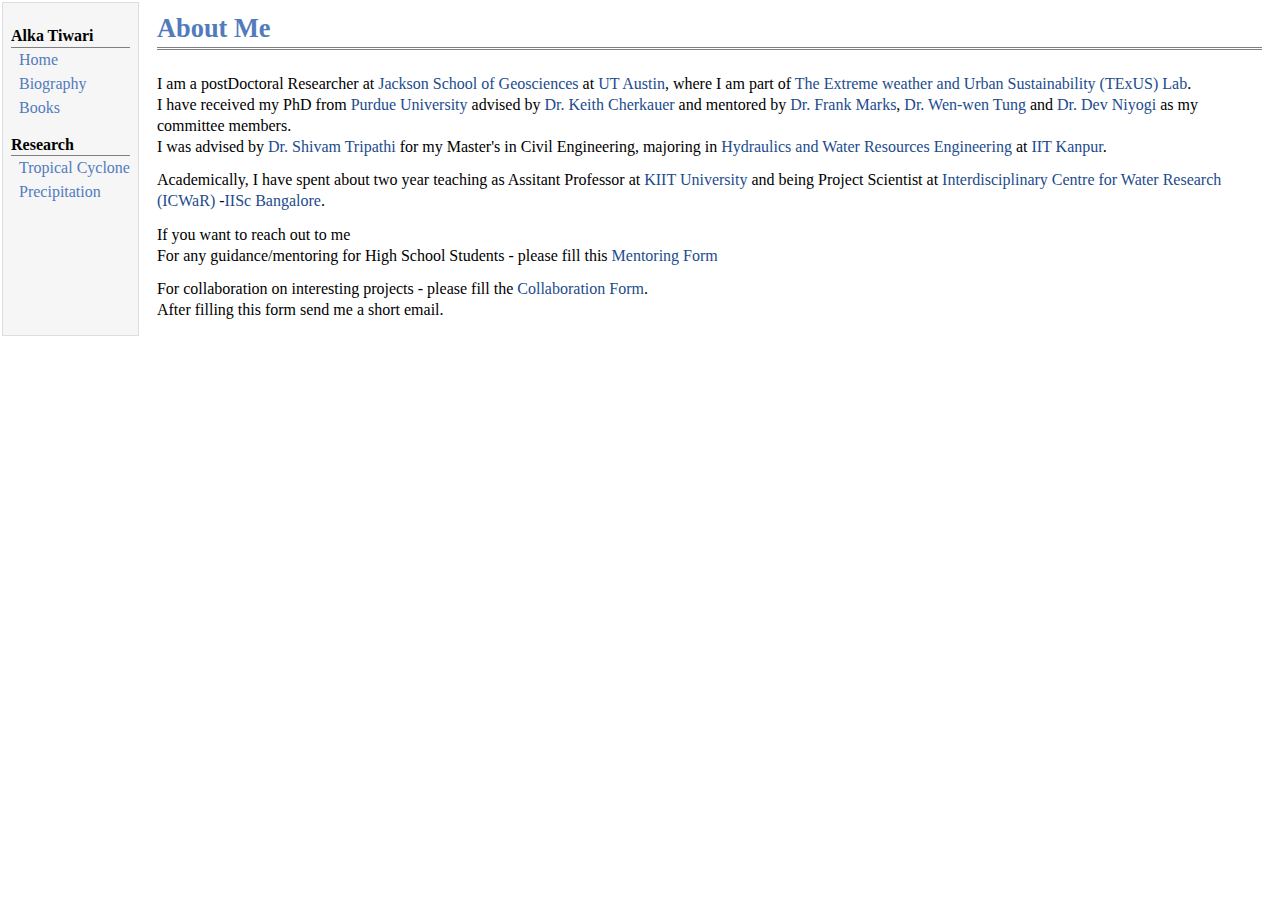
==== bio.html @ b9d53de7 "update" ====
<!DOCTYPE html PUBLIC "-//W3C//DTD XHTML 1.1//EN"
  "http://www.w3.org/TR/xhtml11/DTD/xhtml11.dtd">
<html xmlns="http://www.w3.org/1999/xhtml" xml:lang="en">
<head>
<meta name="generator" content="jemdoc, see http://jemdoc.jaboc.net/" />
<meta http-equiv="Content-Type" content="text/html;charset=utf-8" />
<link rel="stylesheet" href="jemdoc.css" type="text/css" />
<title>About Me</title>
</head>
<body>
<table summary="Table for page layout." id="tlayout">
<tr valign="top">
<td id="layout-menu">
<div class="menu-category">Alka Tiwari</div>
<div class="menu-item"><a href="index.html">Home</a></div>
<div class="menu-item"><a href="bio.html">Biography</a></div>
<div class="menu-item"><a href="book.html">Books</a></div>
<div class="menu-category">Research</div>
<div class="menu-item"><a href="TC.html">Tropical&nbsp;Cyclone</a></div>
<div class="menu-item"><a href="precip.html">Precipitation</a></div>
</td>
<td id="layout-content">
<div id="toptitle">
<h1>About Me</h1>
</div>
<p>I am a postDoctoral Researcher at <a href="https://www.jsg.utexas.edu/" target=&ldquo;blank&rdquo;>Jackson School of Geosciences</a> at <a href="https://www.utexas.edu/" target=&ldquo;blank&rdquo;>UT Austin</a>, where I am part of <a href="https://texuslab.org/" target=&ldquo;blank&rdquo;>The Extreme weather and Urban Sustainability (TExUS) Lab</a>.<br />
I have received my PhD from <a href="https://www.purdue.edu/" target=&ldquo;blank&rdquo;>Purdue University</a> advised by <a href="https://www.agry.purdue.edu/hydrology/" target=&ldquo;blank&rdquo;>Dr. Keith Cherkauer</a> and mentored by <a href="https://www.aoml.noaa.gov/people/frank-marks/" target=&ldquo;blank&rdquo;>Dr. Frank Marks</a>, <a href="https://www.eaps.purdue.edu/tung/index.html" target=&ldquo;blank&rdquo;>Dr. Wen-wen Tung</a> and <a href="https://niyogi.dev/" target=&ldquo;blank&rdquo;>Dr. Dev Niyogi</a> as my committee members.<br />
I was advised by <a href="https://iitk.ac.in/new/shivam-tripathi" target=&ldquo;blank&rdquo;>Dr. Shivam Tripathi</a> for my Master's in Civil Engineering, majoring in <a href="https://www.iitk.ac.in/ce/hydrowater/" target=&ldquo;blank&rdquo;>Hydraulics and Water Resources Engineering</a> at <a href="https://iitk.ac.in/" target=&ldquo;blank&rdquo;>IIT Kanpur</a>.​
</p>
<p>Academically, I have spent about two year teaching as Assitant Professor at <a href="https://kiit.ac.in/" target=&ldquo;blank&rdquo;>KIIT University</a> and being Project Scientist at <a href="https://icwar.iisc.ac.in/" target=&ldquo;blank&rdquo;>Interdisciplinary Centre for Water Research (ICWaR)</a> -<a href="https://iisc.ac.in/" target=&ldquo;blank&rdquo;>IISc Bangalore</a>. 
</p>
<p>If you want to reach out to me<br />
For any guidance/mentoring for High School Students - please fill this <a href="https://docs.google.com/forms/d/13UqYYTz1lg5x4dvnIGJ-jfyFMgJ0Qpt1qvZ864wRe04/edit" target=&ldquo;blank&rdquo;>Mentoring Form</a>
</p>
<p>For collaboration on interesting projects​ - please fill the <a href="https://docs.google.com/forms/d/19xlRPz9iwQ6CgfojgTgc1w4pzQlEZNwaXiO_Y7U-8_g/edit" target=&ldquo;blank&rdquo;>Collaboration Form</a>.<br />
After filling this form send me a short email.
</p>
---- jemdoc.css ----
/* Default css file for jemdoc. */

table#tlayout {
    border: none;
    border-collapse: separate;
    background: white;
}

body {
	background: white;
	font-family: Georgia, serif;
	padding-bottom: 8px;
	margin: 0;
}

#layout-menu {
	background: #f6f6f6;
	border: 1px solid #dddddd;
	padding-top: 0.5em;
	padding-left: 8px;
	padding-right: 8px;
	font-size: 1.0em;
	width: auto;
	white-space: nowrap;
    text-align: left;
    vertical-align: top;
}

#layout-menu td {
	background: #f4f4f4;
    vertical-align: top;
}

#layout-content {
	padding-top: 0.0em;
	padding-left: 1.0em;
	padding-right: 1.0em;
    border: none;
    background: white;
    text-align: left;
    vertical-align: top;
}

#layout-menu a {
	line-height: 1.5em;
	margin-left: 0.5em;
}

tt {
    background: #ffffdd;
}

pre, tt {
	font-size: 90%;
	font-family: monaco, monospace;
}

a, a > tt {
	color: #224b8d;
	text-decoration: none;
}

a:hover {
	border-bottom: 1px gray dotted;
}

#layout-menu a.current:link, #layout-menu a.current:visited {
	color: #022b6d;
	border-bottom: 1px gray solid;
}
#layout-menu a:link, #layout-menu a:visited, #layout-menu a:hover {
	color: #527bbd;
	text-decoration: none;
}
#layout-menu a:hover {
	text-decoration: none;
}

div.menu-category {
	border-bottom: 1px solid gray;
	margin-top: 0.8em;
	padding-top: 0.2em;
	padding-bottom: 0.1em;
	font-weight: bold;
}

div.menu-item {
	padding-left: 16px;
	text-indent: -16px;
}

div#toptitle {
	padding-bottom: 0.2em;
	margin-bottom: 1.5em;
	border-bottom: 3px double gray;
}

/* Reduce space if we begin the page with a title. */
div#toptitle + h2, div#toptitle + h3 {
	margin-top: -0.7em;
}

div#subtitle {
	margin-top: 0.0em;
	margin-bottom: 0.0em;
	padding-top: 0em;
	padding-bottom: 0.1em;
}

em {
	font-style: italic;
}

strong {
	font-weight: bold;
}


h1, h2, h3 {
	color: #527bbd;
	margin-top: 0.7em;
	margin-bottom: 0.3em;
	padding-bottom: 0.2em;
	line-height: 1.0;
	padding-top: 0.5em;
	border-bottom: 1px solid #aaaaaa;
}

h1 {
	font-size: 165%;
}

h2 {
	padding-top: 0.8em;
	font-size: 125%;
}

h2 + h3 {
    padding-top: 0.2em;
}

h3 {
	font-size: 110%;
	border-bottom: none;
}

p {
	margin-top: 0.0em;
	margin-bottom: 0.8em;
	padding: 0;
	line-height: 1.3;
}

pre {
	padding: 0;
	margin: 0;
}

div#footer {
	font-size: small;
	border-top: 1px solid #c0c0c0;
	padding-top: 0.1em;
	margin-top: 4.0em;
	color: #c0c0c0;
}

div#footer a {
	color: #80a0b0;
}

div#footer-text {
	float: left;
	padding-bottom: 8px;
}

ul, ol, dl {
	margin-top: 0.2em;
	padding-top: 0;
	margin-bottom: 0.8em;
}

dt {
	margin-top: 0.5em;
	margin-bottom: 0;
}

dl {
	margin-left: 20px;
}

dd {
	color: #222222;
}

dd > *:first-child {
	margin-top: 0;
}

ul {
	list-style-position: outside;
	list-style-type: square;
}

p + ul, p + ol {
	margin-top: -0.5em;
}

li ul, li ol {
	margin-top: -0.3em;
}

ol {
	list-style-position: outside;
	list-style-type: decimal;
}

li p, dd p {
	margin-bottom: 0.3em;
}


ol ol {
	list-style-type: lower-alpha;
}

ol ol ol {
	list-style-type: lower-roman;
}

p + div.codeblock {
	margin-top: -0.6em;
}

div.codeblock, div.infoblock {
	margin-right: 0%;
	margin-top: 1.2em;
	margin-bottom: 1.3em;
}

div.blocktitle {
	font-weight: bold;
	color: #cd7b62;
	margin-top: 1.2em;
	margin-bottom: 0.1em;
}

div.blockcontent {
	border: 1px solid silver;
	padding: 0.3em 0.5em;
}

div.infoblock > div.blockcontent {
	background: #ffffee;
}

div.blockcontent p + ul, div.blockcontent p + ol {
	margin-top: 0.4em;
}

div.infoblock p {
	margin-bottom: 0em;
}

div.infoblock li p, div.infoblock dd p {
	margin-bottom: 0.5em;
}

div.infoblock p + p {
	margin-top: 0.8em;
}

div.codeblock > div.blockcontent {
	background: #f6f6f6;
}

span.pycommand {
	color: #000070;
}

span.statement {
	color: #008800;
}
span.builtin {
	color: #000088;
}
span.special {
	color: #990000;
}
span.operator {
	color: #880000;
}
span.error {
	color: #aa0000;
}
span.comment, span.comment > *, span.string, span.string > * {
	color: #606060;
}

@media print {
	#layout-menu { display: none; }
}

#fwtitle {
	margin: 2px;
}

#fwtitle #toptitle {
	padding-left: 0.5em;
	margin-bottom: 0.5em;
}

#layout-content h1:first-child, #layout-content h2:first-child, #layout-content h3:first-child {
	margin-top: -0.7em;
}

div#toptitle h1, #layout-content div#toptitle h1 {
	margin-bottom: 0.0em;
	padding-bottom: 0.1em;
	padding-top: 0;
	margin-top: 0.5em;
	border-bottom: none;
}

img.eq {
	padding: 0;
	padding-left: 0.1em;
	padding-right: 0.1em;
	margin: 0;
}

img.eqwl {
	padding-left: 2em;
	padding-top: 0.6em;
	padding-bottom: 0.2em;
	margin: 0;
}

table {
    border: 2px solid black;
    border-collapse: collapse;
}

td {
    padding: 2px;
    padding-left: 0.5em;
    padding-right: 0.5em;
    text-align: center;
    border: 1px solid gray;
}

table + table {
    margin-top: 1em;
}

tr.heading {
    font-weight: bold;
    border-bottom: 2px solid black;
}

img {
    border: none;
}

table.imgtable, table.imgtable td {
    border: none;
    text-align: left;
}

.column {
  float: left;
  width: 33.33%;
  padding: 5px;
}

.row::after {
  content: "";
  clear: both;
  display: table;
}
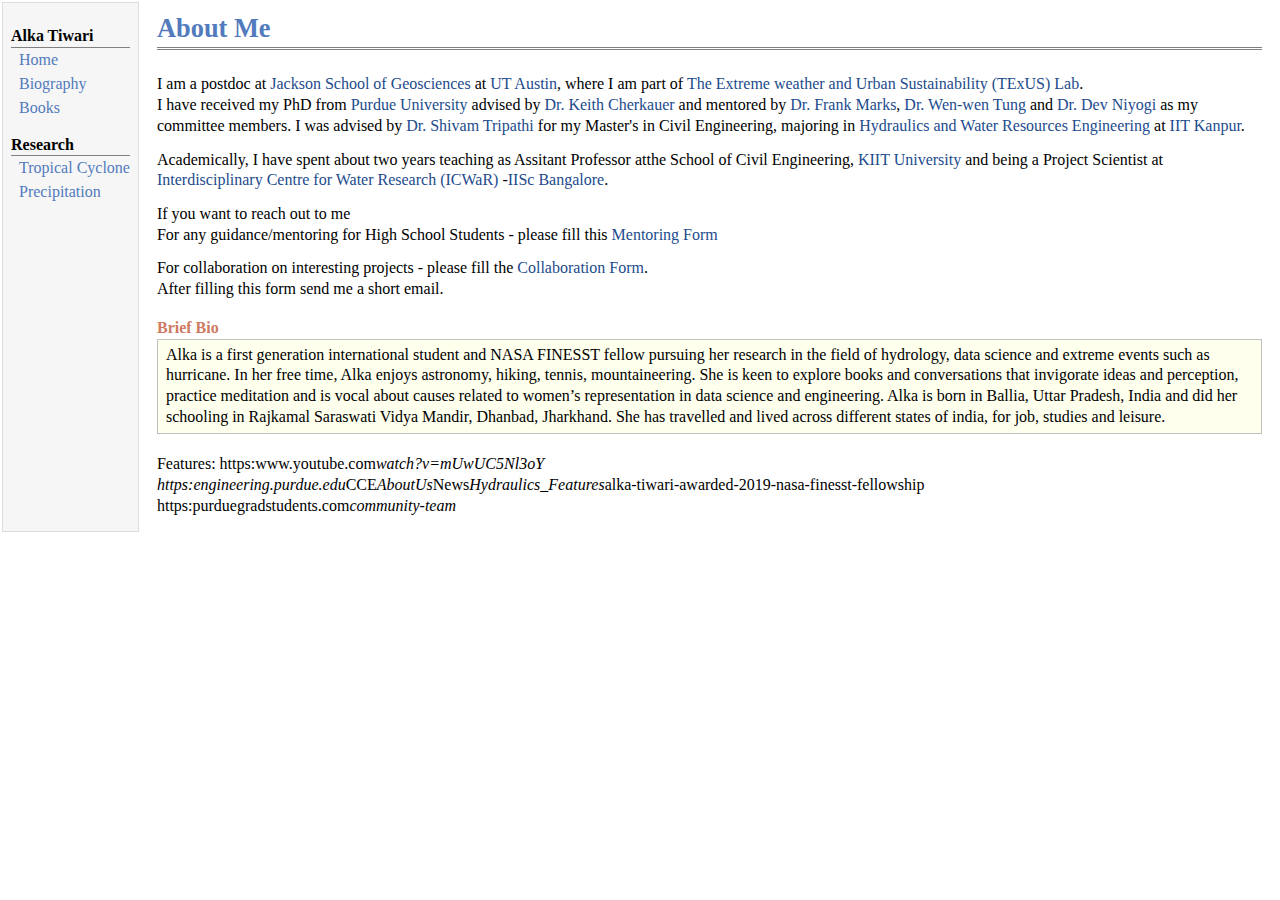
==== commit 84ccf7e5: "updating" ====
--- a/bio.html
+++ b/bio.html
@@ -23,11 +23,10 @@
 <div id="toptitle">
 <h1>About Me</h1>
 </div>
-<p>I am a postDoctoral Researcher at <a href="https://www.jsg.utexas.edu/" target=&ldquo;blank&rdquo;>Jackson School of Geosciences</a> at <a href="https://www.utexas.edu/" target=&ldquo;blank&rdquo;>UT Austin</a>, where I am part of <a href="https://texuslab.org/" target=&ldquo;blank&rdquo;>The Extreme weather and Urban Sustainability (TExUS) Lab</a>.<br />
-I have received my PhD from <a href="https://www.purdue.edu/" target=&ldquo;blank&rdquo;>Purdue University</a> advised by <a href="https://www.agry.purdue.edu/hydrology/" target=&ldquo;blank&rdquo;>Dr. Keith Cherkauer</a> and mentored by <a href="https://www.aoml.noaa.gov/people/frank-marks/" target=&ldquo;blank&rdquo;>Dr. Frank Marks</a>, <a href="https://www.eaps.purdue.edu/tung/index.html" target=&ldquo;blank&rdquo;>Dr. Wen-wen Tung</a> and <a href="https://niyogi.dev/" target=&ldquo;blank&rdquo;>Dr. Dev Niyogi</a> as my committee members.<br />
-I was advised by <a href="https://iitk.ac.in/new/shivam-tripathi" target=&ldquo;blank&rdquo;>Dr. Shivam Tripathi</a> for my Master's in Civil Engineering, majoring in <a href="https://www.iitk.ac.in/ce/hydrowater/" target=&ldquo;blank&rdquo;>Hydraulics and Water Resources Engineering</a> at <a href="https://iitk.ac.in/" target=&ldquo;blank&rdquo;>IIT Kanpur</a>.​
+<p>I am a postdoc at <a href="https://www.jsg.utexas.edu/" target=&ldquo;blank&rdquo;>Jackson School of Geosciences</a> at <a href="https://www.utexas.edu/" target=&ldquo;blank&rdquo;>UT Austin</a>, where I am part of <a href="https://texuslab.org/" target=&ldquo;blank&rdquo;>The Extreme weather and Urban Sustainability (TExUS) Lab</a>.<br />
+I have received my PhD from <a href="https://www.purdue.edu/" target=&ldquo;blank&rdquo;>Purdue University</a> advised by <a href="https://www.agry.purdue.edu/hydrology/" target=&ldquo;blank&rdquo;>Dr. Keith Cherkauer</a> and mentored by <a href="https://www.aoml.noaa.gov/people/frank-marks/" target=&ldquo;blank&rdquo;>Dr. Frank Marks</a>, <a href="https://www.eaps.purdue.edu/tung/index.html" target=&ldquo;blank&rdquo;>Dr. Wen-wen Tung</a> and <a href="https://niyogi.dev/" target=&ldquo;blank&rdquo;>Dr. Dev Niyogi</a> as my committee members. I was advised by <a href="https://iitk.ac.in/new/shivam-tripathi" target=&ldquo;blank&rdquo;>Dr. Shivam Tripathi</a> for my Master's in Civil Engineering, majoring in <a href="https://www.iitk.ac.in/ce/hydrowater/" target=&ldquo;blank&rdquo;>Hydraulics and Water Resources Engineering</a> at <a href="https://iitk.ac.in/" target=&ldquo;blank&rdquo;>IIT Kanpur</a>.​
 </p>
-<p>Academically, I have spent about two year teaching as Assitant Professor at <a href="https://kiit.ac.in/" target=&ldquo;blank&rdquo;>KIIT University</a> and being Project Scientist at <a href="https://icwar.iisc.ac.in/" target=&ldquo;blank&rdquo;>Interdisciplinary Centre for Water Research (ICWaR)</a> -<a href="https://iisc.ac.in/" target=&ldquo;blank&rdquo;>IISc Bangalore</a>. 
+<p>Academically, I have spent about two years teaching as Assitant Professor atthe School of Civil Engineering, <a href="https://kiit.ac.in/" target=&ldquo;blank&rdquo;>KIIT University</a> and being a Project Scientist at <a href="https://icwar.iisc.ac.in/" target=&ldquo;blank&rdquo;>Interdisciplinary Centre for Water Research (ICWaR)</a> -<a href="https://iisc.ac.in/" target=&ldquo;blank&rdquo;>IISc Bangalore</a>. 
 </p>
 <p>If you want to reach out to me<br />
 For any guidance/mentoring for High School Students - please fill this <a href="https://docs.google.com/forms/d/13UqYYTz1lg5x4dvnIGJ-jfyFMgJ0Qpt1qvZ864wRe04/edit" target=&ldquo;blank&rdquo;>Mentoring Form</a>
@@ -35,3 +34,22 @@
 <p>For collaboration on interesting projects​ - please fill the <a href="https://docs.google.com/forms/d/19xlRPz9iwQ6CgfojgTgc1w4pzQlEZNwaXiO_Y7U-8_g/edit" target=&ldquo;blank&rdquo;>Collaboration Form</a>.<br />
 After filling this form send me a short email.
 </p>
+<div class="infoblock">
+<div class="blocktitle">Brief Bio</div>
+<div class="blockcontent">
+<p>Alka is a first generation international student and NASA FINESST fellow pursuing her research in the field of hydrology, data science and extreme events such as hurricane. 
+In her free time, Alka enjoys astronomy, hiking, tennis, mountaineering. She is keen to explore books and conversations that invigorate ideas and perception, practice meditation and is vocal about causes related to women’s representation in data science and engineering.
+Alka is born in Ballia, Uttar Pradesh, India and did her schooling in Rajkamal Saraswati Vidya Mandir, Dhanbad, Jharkhand.
+She has travelled and lived across different states of india, for job, studies and leisure.
+</p>
+</div></div>
+<p>Features: 
+https:<i></i>www.youtube.com<i>watch?v=mUwUC5Nl3oY<br />
+https:</i><i>engineering.purdue.edu</i>CCE<i>AboutUs</i>News<i>Hydraulics_Features</i>alka-tiwari-awarded-2019-nasa-finesst-fellowship<br />
+https:<i></i>purduegradstudents.com<i>community-team</i>
+</p>
+</td>
+</tr>
+</table>
+</body>
+</html>
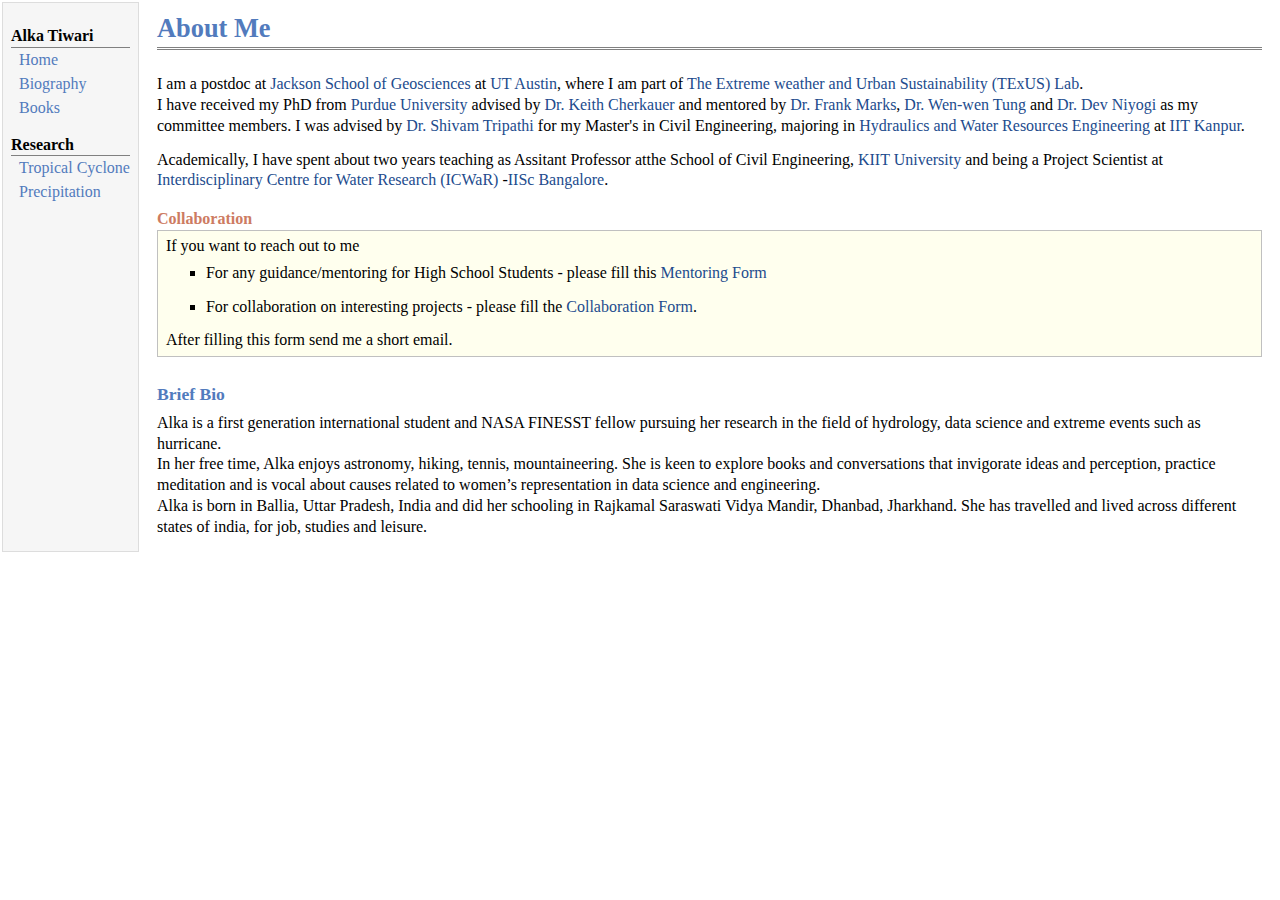
==== commit b6ef1d30: "updating" ====
--- a/bio.html
+++ b/bio.html
@@ -28,25 +28,29 @@
 </p>
 <p>Academically, I have spent about two years teaching as Assitant Professor atthe School of Civil Engineering, <a href="https://kiit.ac.in/" target=&ldquo;blank&rdquo;>KIIT University</a> and being a Project Scientist at <a href="https://icwar.iisc.ac.in/" target=&ldquo;blank&rdquo;>Interdisciplinary Centre for Water Research (ICWaR)</a> -<a href="https://iisc.ac.in/" target=&ldquo;blank&rdquo;>IISc Bangalore</a>. 
 </p>
+<div class="infoblock">
+<div class="blocktitle">Collaboration</div>
+<div class="blockcontent">
 <p>If you want to reach out to me<br />
-For any guidance/mentoring for High School Students - please fill this <a href="https://docs.google.com/forms/d/13UqYYTz1lg5x4dvnIGJ-jfyFMgJ0Qpt1qvZ864wRe04/edit" target=&ldquo;blank&rdquo;>Mentoring Form</a>
 </p>
-<p>For collaboration on interesting projects​ - please fill the <a href="https://docs.google.com/forms/d/19xlRPz9iwQ6CgfojgTgc1w4pzQlEZNwaXiO_Y7U-8_g/edit" target=&ldquo;blank&rdquo;>Collaboration Form</a>.<br />
-After filling this form send me a short email.
+<ul>
+<li><p>For any guidance/mentoring for High School Students - please fill this <a href="https://docs.google.com/forms/d/13UqYYTz1lg5x4dvnIGJ-jfyFMgJ0Qpt1qvZ864wRe04/edit" target=&ldquo;blank&rdquo;>Mentoring Form</a>
 </p>
-<div class="infoblock">
-<div class="blocktitle">Brief Bio</div>
-<div class="blockcontent">
-<p>Alka is a first generation international student and NASA FINESST fellow pursuing her research in the field of hydrology, data science and extreme events such as hurricane. 
-In her free time, Alka enjoys astronomy, hiking, tennis, mountaineering. She is keen to explore books and conversations that invigorate ideas and perception, practice meditation and is vocal about causes related to women’s representation in data science and engineering.
+</li>
+</ul>
+<ul>
+<li><p>For collaboration on interesting projects​ - please fill the <a href="https://docs.google.com/forms/d/19xlRPz9iwQ6CgfojgTgc1w4pzQlEZNwaXiO_Y7U-8_g/edit" target=&ldquo;blank&rdquo;>Collaboration Form</a>.<br />
+</p>
+</li>
+</ul>
+<p>After filling this form send me a short email.
+</p>
+</div></div>
+<h3>Brief Bio</h3>
+<p>Alka is a first generation international student and NASA FINESST fellow pursuing her research in the field of hydrology, data science and extreme events such as hurricane.<br /> 
+In her free time, Alka enjoys astronomy, hiking, tennis, mountaineering. She is keen to explore books and conversations that invigorate ideas and perception, practice meditation and is vocal about causes related to women’s representation in data science and engineering.<br />
 Alka is born in Ballia, Uttar Pradesh, India and did her schooling in Rajkamal Saraswati Vidya Mandir, Dhanbad, Jharkhand.
 She has travelled and lived across different states of india, for job, studies and leisure.
-</p>
-</div></div>
-<p>Features: 
-https:<i></i>www.youtube.com<i>watch?v=mUwUC5Nl3oY<br />
-https:</i><i>engineering.purdue.edu</i>CCE<i>AboutUs</i>News<i>Hydraulics_Features</i>alka-tiwari-awarded-2019-nasa-finesst-fellowship<br />
-https:<i></i>purduegradstudents.com<i>community-team</i>
 </p>
 </td>
 </tr>
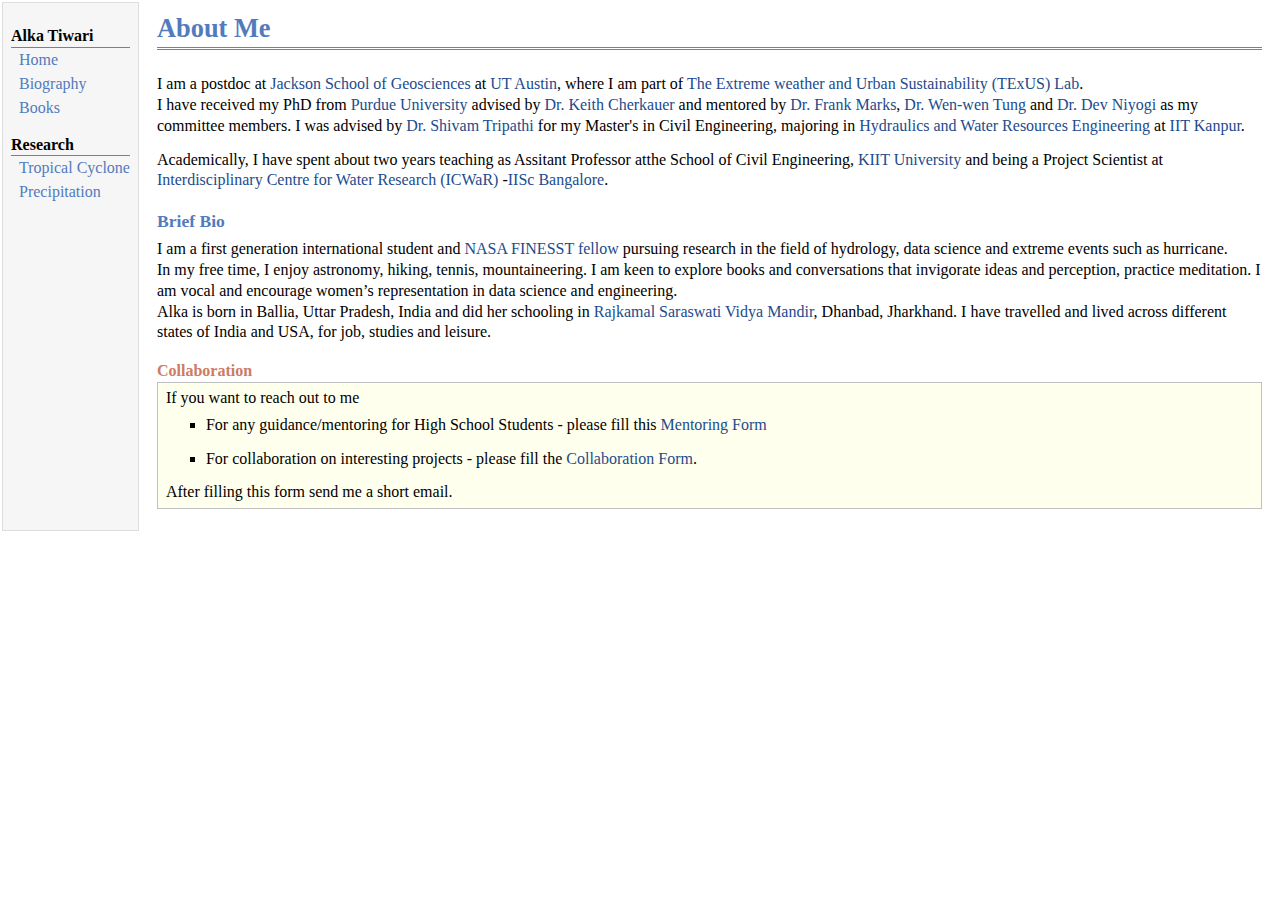
==== commit 7326b640: "updating" ====
--- a/bio.html
+++ b/bio.html
@@ -28,6 +28,12 @@
 </p>
 <p>Academically, I have spent about two years teaching as Assitant Professor atthe School of Civil Engineering, <a href="https://kiit.ac.in/" target=&ldquo;blank&rdquo;>KIIT University</a> and being a Project Scientist at <a href="https://icwar.iisc.ac.in/" target=&ldquo;blank&rdquo;>Interdisciplinary Centre for Water Research (ICWaR)</a> -<a href="https://iisc.ac.in/" target=&ldquo;blank&rdquo;>IISc Bangalore</a>. 
 </p>
+<h3>Brief Bio</h3>
+<p>I am a first generation international student and <a href="https://nspires.nasaprs.com/external/solicitations/summary!init.do?solId=%7b2CA37D02-F6A7-9746-68C1-8B681D7532EA%7d&amp;path=open" target=&ldquo;blank&rdquo;>NASA FINESST fellow</a> pursuing research in the field of hydrology, data science and extreme events such as hurricane.<br /> 
+In my free time, I enjoy astronomy, hiking, tennis, mountaineering. I am keen to explore books and conversations that invigorate ideas and perception, practice meditation. I am vocal and encourage women’s representation in data science and engineering.<br />
+Alka is born in Ballia, Uttar Pradesh, India and did her schooling in <a href="https://rsvm.in/" target=&ldquo;blank&rdquo;>Rajkamal Saraswati Vidya Mandir</a>, Dhanbad, Jharkhand.
+I have travelled and lived across different states of India and USA, for job, studies and leisure.
+</p>
 <div class="infoblock">
 <div class="blocktitle">Collaboration</div>
 <div class="blockcontent">
@@ -46,12 +52,6 @@
 <p>After filling this form send me a short email.
 </p>
 </div></div>
-<h3>Brief Bio</h3>
-<p>Alka is a first generation international student and NASA FINESST fellow pursuing her research in the field of hydrology, data science and extreme events such as hurricane.<br /> 
-In her free time, Alka enjoys astronomy, hiking, tennis, mountaineering. She is keen to explore books and conversations that invigorate ideas and perception, practice meditation and is vocal about causes related to women’s representation in data science and engineering.<br />
-Alka is born in Ballia, Uttar Pradesh, India and did her schooling in Rajkamal Saraswati Vidya Mandir, Dhanbad, Jharkhand.
-She has travelled and lived across different states of india, for job, studies and leisure.
-</p>
 </td>
 </tr>
 </table>
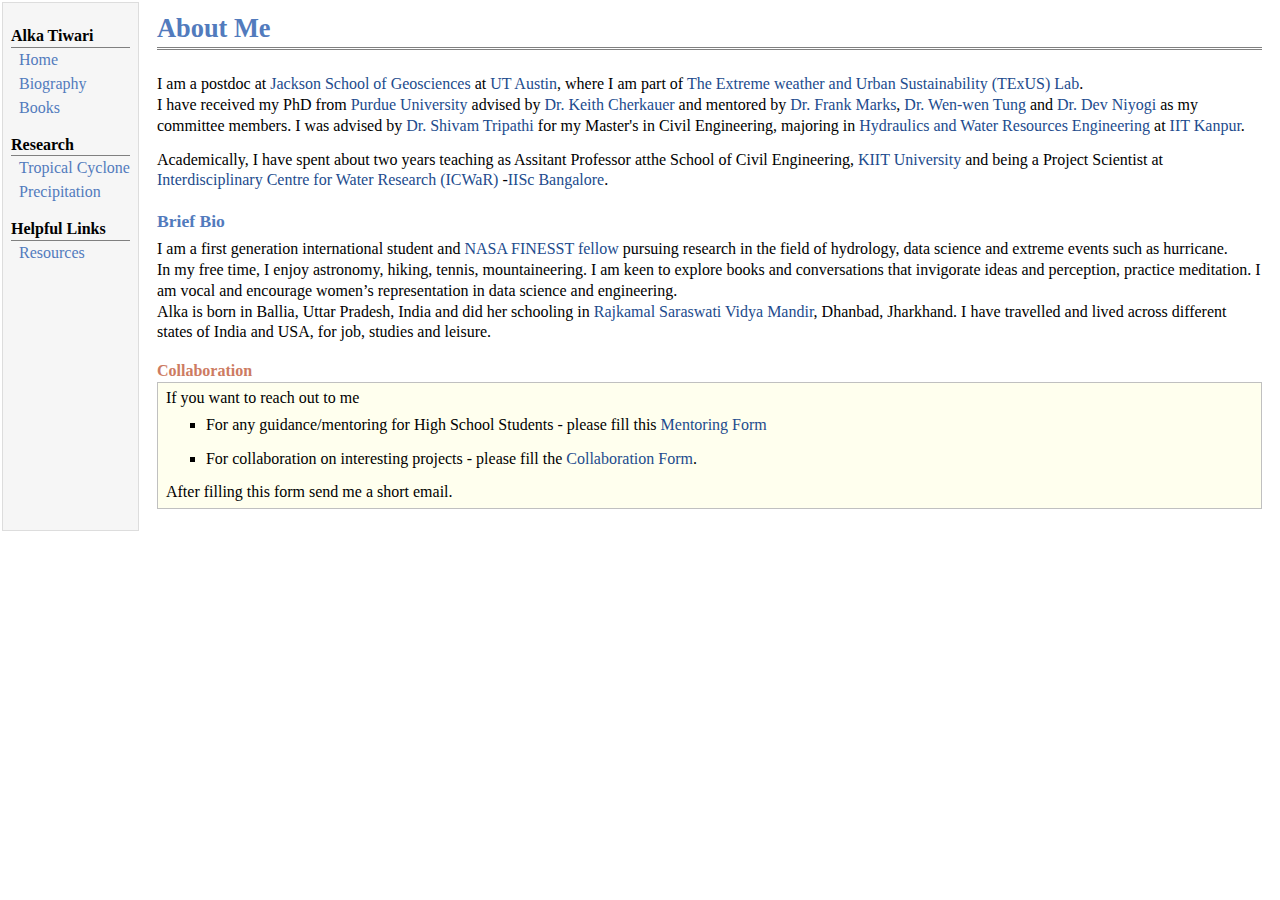
==== commit 4a85ee86: "updating" ====
--- a/bio.html
+++ b/bio.html
@@ -18,6 +18,8 @@
 <div class="menu-category">Research</div>
 <div class="menu-item"><a href="TC.html">Tropical&nbsp;Cyclone</a></div>
 <div class="menu-item"><a href="precip.html">Precipitation</a></div>
+<div class="menu-category">Helpful Links</div>
+<div class="menu-item"><a href="link.html">Resources</a></div>
 </td>
 <td id="layout-content">
 <div id="toptitle">
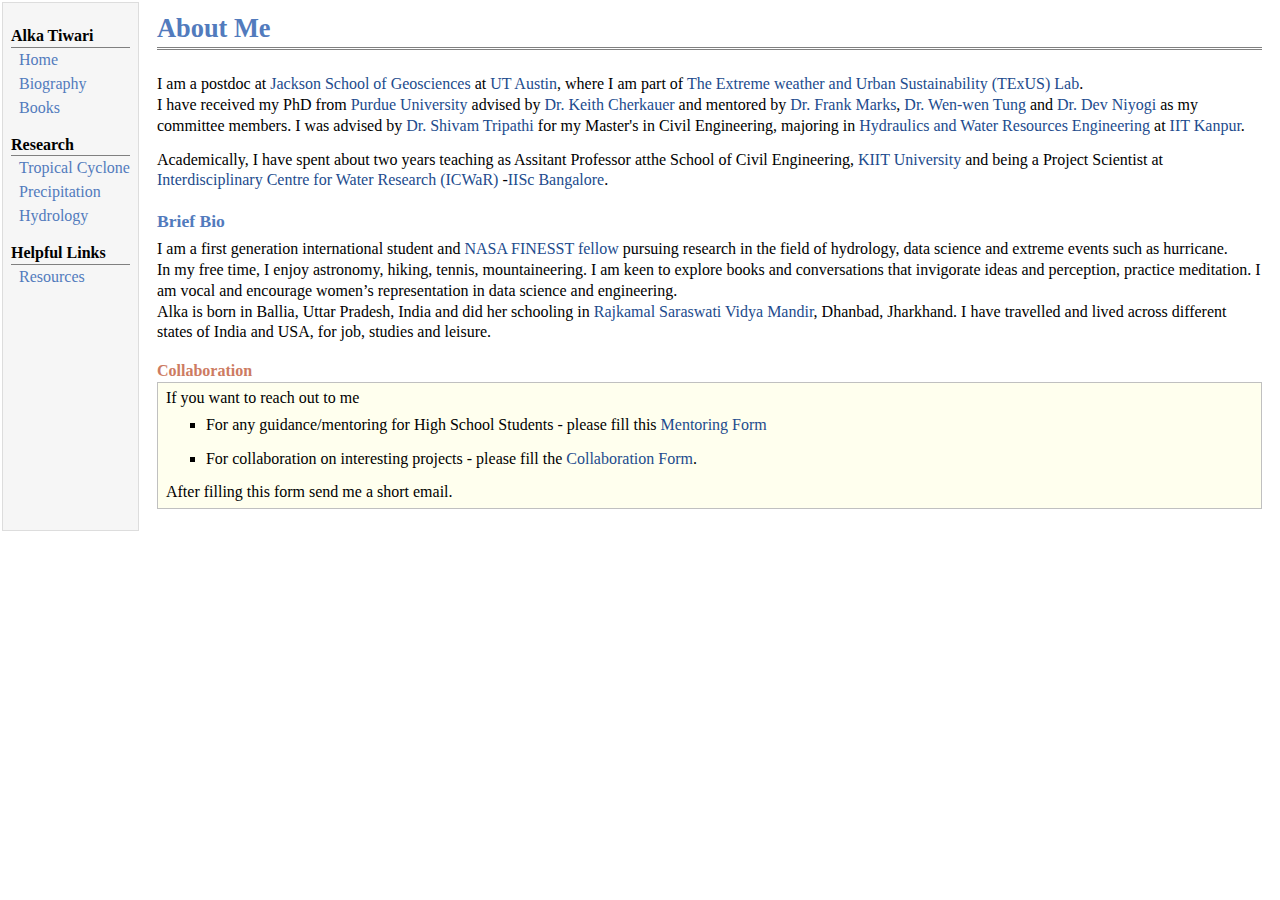
==== commit 0f3c8713: "updatinh" ====
--- a/bio.html
+++ b/bio.html
@@ -18,6 +18,7 @@
 <div class="menu-category">Research</div>
 <div class="menu-item"><a href="TC.html">Tropical&nbsp;Cyclone</a></div>
 <div class="menu-item"><a href="precip.html">Precipitation</a></div>
+<div class="menu-item"><a href="hydro.html">Hydrology</a></div>
 <div class="menu-category">Helpful Links</div>
 <div class="menu-item"><a href="link.html">Resources</a></div>
 </td>
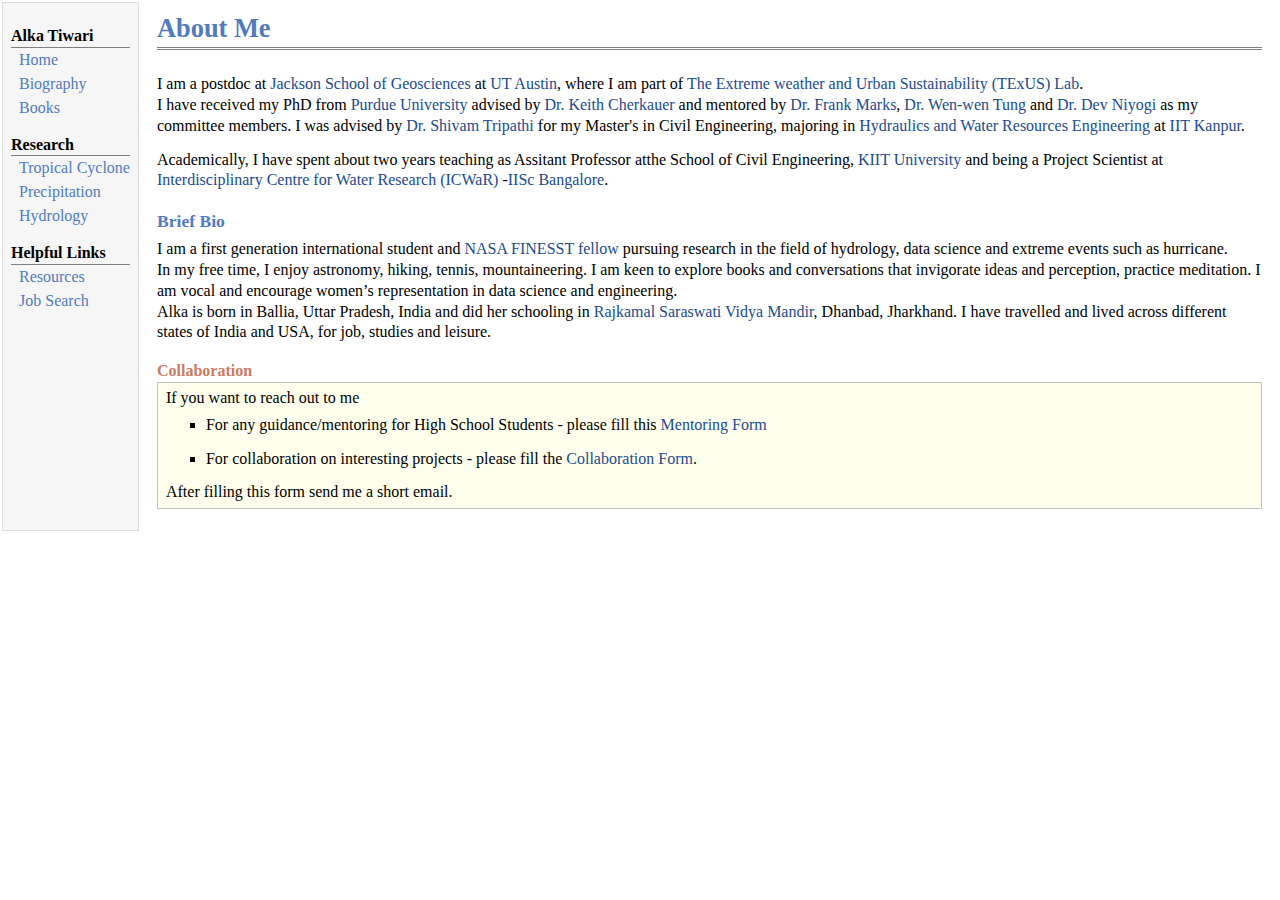
==== commit bbc78836: "updating" ====
--- a/bio.html
+++ b/bio.html
@@ -21,6 +21,7 @@
 <div class="menu-item"><a href="hydro.html">Hydrology</a></div>
 <div class="menu-category">Helpful Links</div>
 <div class="menu-item"><a href="link.html">Resources</a></div>
+<div class="menu-item"><a href="jobs.html">Job&nbsp;Search</a></div>
 </td>
 <td id="layout-content">
 <div id="toptitle">
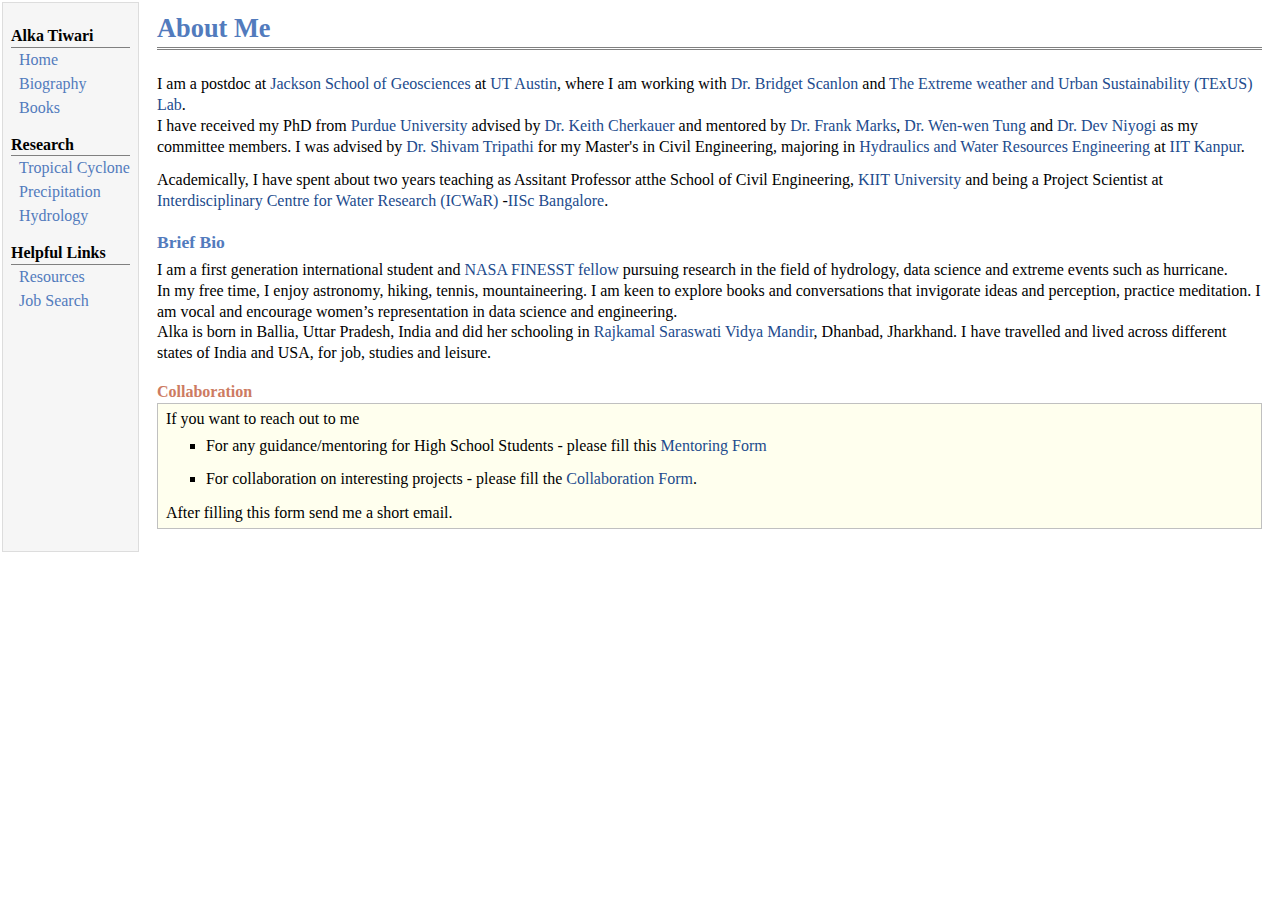
==== commit c9a2c65f: "updating" ====
--- a/bio.html
+++ b/bio.html
@@ -27,7 +27,7 @@
 <div id="toptitle">
 <h1>About Me</h1>
 </div>
-<p>I am a postdoc at <a href="https://www.jsg.utexas.edu/" target=&ldquo;blank&rdquo;>Jackson School of Geosciences</a> at <a href="https://www.utexas.edu/" target=&ldquo;blank&rdquo;>UT Austin</a>, where I am part of <a href="https://texuslab.org/" target=&ldquo;blank&rdquo;>The Extreme weather and Urban Sustainability (TExUS) Lab</a>.<br />
+<p>I am a postdoc at <a href="https://www.jsg.utexas.edu/" target=&ldquo;blank&rdquo;>Jackson School of Geosciences</a> at <a href="https://www.utexas.edu/" target=&ldquo;blank&rdquo;>UT Austin</a>, where I am working with <a href="https://www.beg.utexas.edu/people/bridget-scanlon/" target=&ldquo;blank&rdquo;>Dr. Bridget Scanlon</a> and <a href="https://texuslab.org/" target=&ldquo;blank&rdquo;>The Extreme weather and Urban Sustainability (TExUS) Lab</a>.<br />
 I have received my PhD from <a href="https://www.purdue.edu/" target=&ldquo;blank&rdquo;>Purdue University</a> advised by <a href="https://www.agry.purdue.edu/hydrology/" target=&ldquo;blank&rdquo;>Dr. Keith Cherkauer</a> and mentored by <a href="https://www.aoml.noaa.gov/people/frank-marks/" target=&ldquo;blank&rdquo;>Dr. Frank Marks</a>, <a href="https://www.eaps.purdue.edu/tung/index.html" target=&ldquo;blank&rdquo;>Dr. Wen-wen Tung</a> and <a href="https://niyogi.dev/" target=&ldquo;blank&rdquo;>Dr. Dev Niyogi</a> as my committee members. I was advised by <a href="https://iitk.ac.in/new/shivam-tripathi" target=&ldquo;blank&rdquo;>Dr. Shivam Tripathi</a> for my Master's in Civil Engineering, majoring in <a href="https://www.iitk.ac.in/ce/hydrowater/" target=&ldquo;blank&rdquo;>Hydraulics and Water Resources Engineering</a> at <a href="https://iitk.ac.in/" target=&ldquo;blank&rdquo;>IIT Kanpur</a>.​
 </p>
 <p>Academically, I have spent about two years teaching as Assitant Professor atthe School of Civil Engineering, <a href="https://kiit.ac.in/" target=&ldquo;blank&rdquo;>KIIT University</a> and being a Project Scientist at <a href="https://icwar.iisc.ac.in/" target=&ldquo;blank&rdquo;>Interdisciplinary Centre for Water Research (ICWaR)</a> -<a href="https://iisc.ac.in/" target=&ldquo;blank&rdquo;>IISc Bangalore</a>. 
